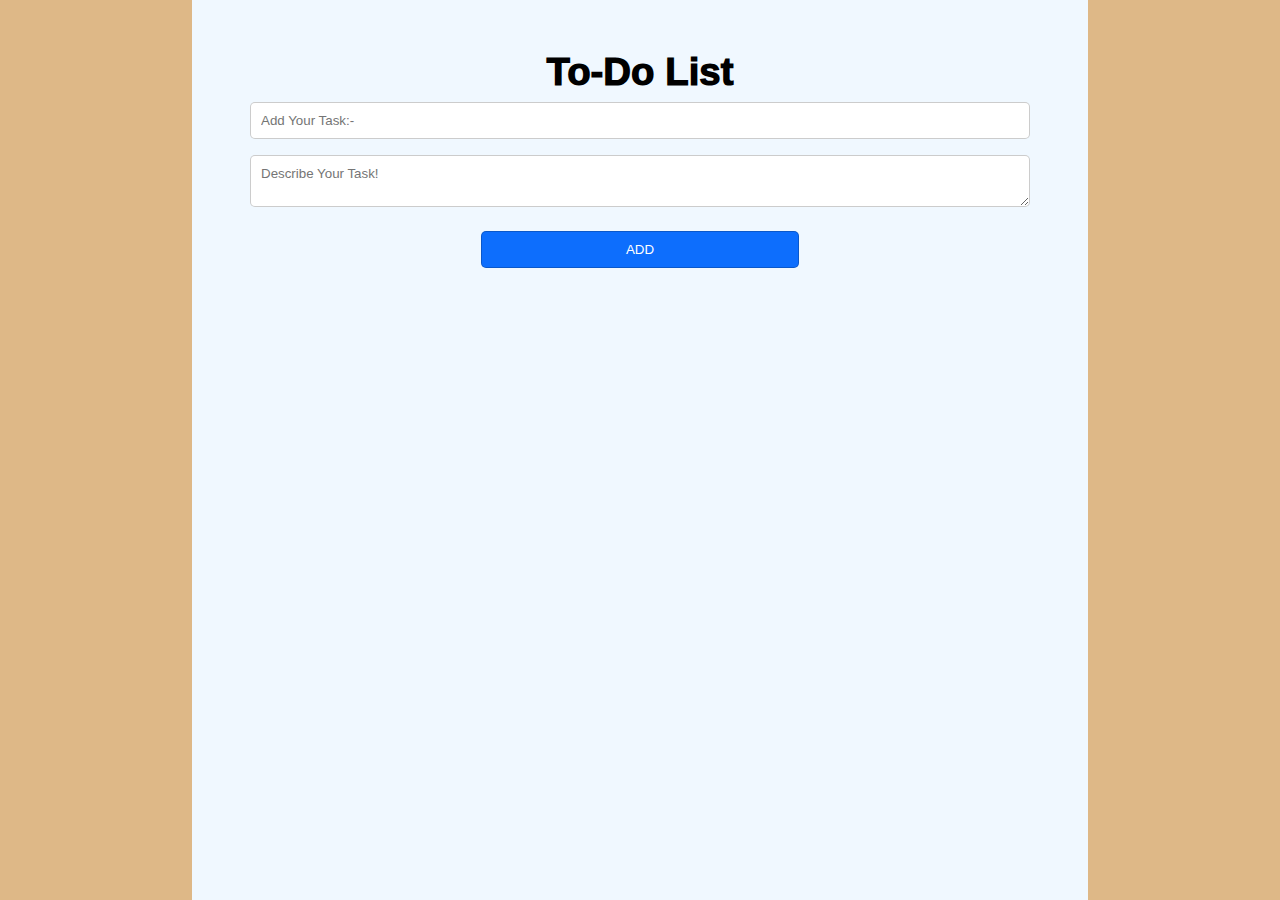
==== 12.html @ a38ff122 "Initial commit" ====
<!DOCTYPE html>
<html lang="en">
<head>
    <meta charset="UTF-8">
    <meta http-equiv="X-UA-Compatible" content="IE=edge">
    <meta name="viewport" content="width=device-width, initial-scale=1.0">
    <title>To-Do List</title>
</head>
<link rel="stylesheet" href="12.css">
<body>  
    
    <div class="container">
        <h1>To-Do List</h1>

        <form >
            <input type="text" id="title" placeholder="Add Your Task:- " required>

            <textarea  id="description" placeholder="Describe Your Task!" required></textarea>

            <button type="submit">ADD</button>
        </form>

        <!-- <div class="task">
            <div>
                <p>Title Here</p>
                <span>Description Here</span>
            </div>
            <button id="delete">--</button>
        </div> -->

    
    </div>
    
</body>
<script src="12.js"></script>
</html>
---- 12.css ----
*{
    margin: 0%;
    padding:0%;
}

body{
    background-color: burlywood;
}
h1{
    text-align: center;
    font: 1000 2.4rem sans-serif;
}
.container{
    background-color: aliceblue;
    width: 70%;
    margin: auto;
    min-height: 100vh;
    padding: 50px;
    box-sizing: border-box;
}

form{
    display: flex;
    flex-direction: column;
}

input,textarea,button{
    margin: 0.5rem;
    padding: 10px;
    border: 1px solid rgba(0,0,0,0.2);
    font: 100 1.1rem;
    border-radius: 5px;
    font-family: Tahoma, Geneva, Verdana, sans-serif;
    outline: none;
}

button{
    background-color: #0d6efd;
    color: #fff;
    font: 1000 1.2rem;
    width: 40%;
    margin: auto;
    margin-top: 1rem;
    transition: background-color .3s;
    cursor: pointer;
    margin-bottom: 1rem;
}

button:hover{
    background-color: #5693ef;
    transform: scale(1.01);
}



.task{
    margin: 2vmax;
    display: flex;
    font: 300 1.1rem sans-serif;
    padding: 30px;
    color: rgba(0,0,0,0.868);
    align-items: center;
}

.task > div{
    width: 80%;
    margin: 1rem;
}


.task span{
    color: rgb(134, 130, 130);
}

#delete{
    border-radius: 50%;
    width: 50px;
    height: 50px;
    font-size: 1.6rem;
}
#delete:hover{
background-color: crimson;
}
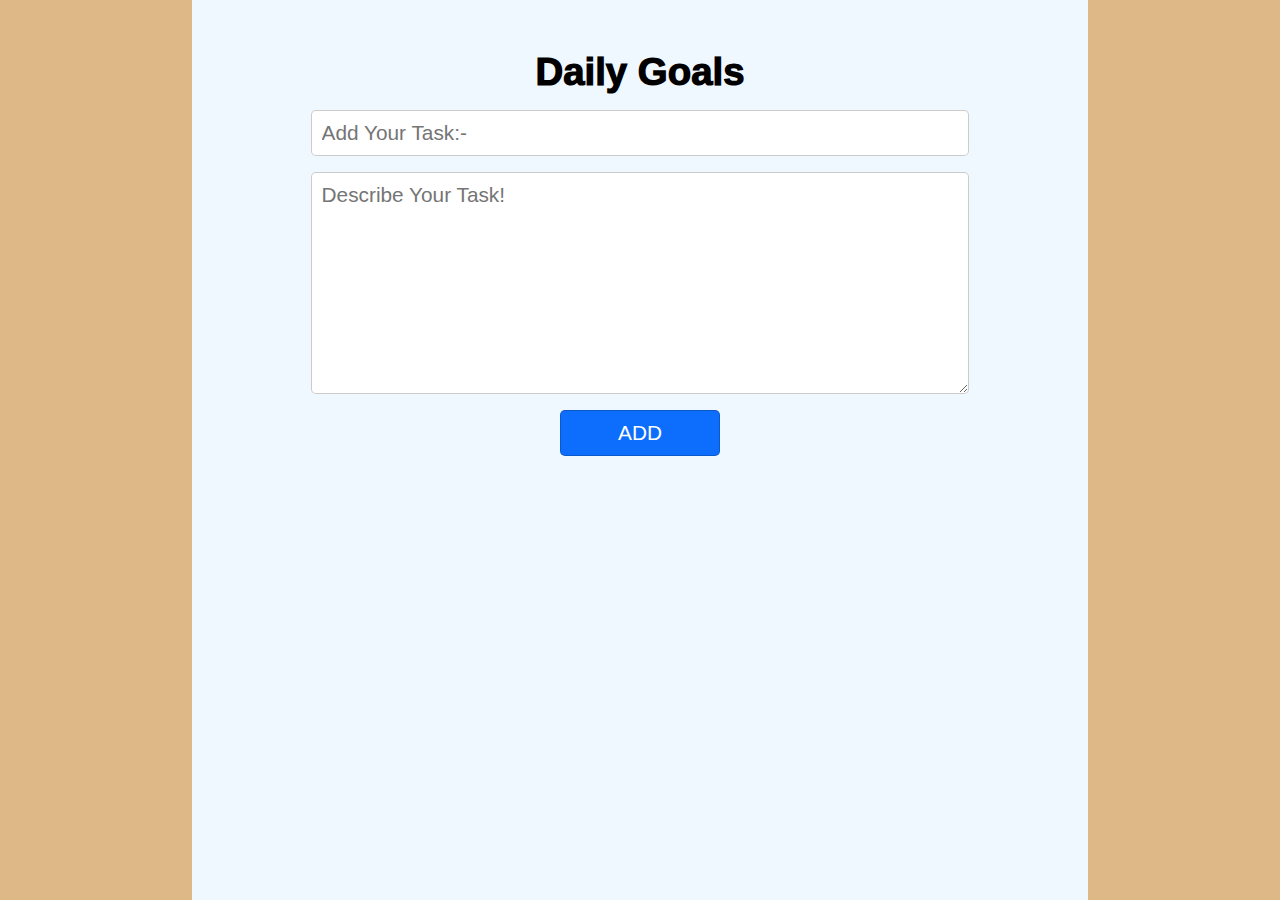
==== commit 5ac5c92e: "Final Commit" ====
--- a/12.html
+++ b/12.html
@@ -10,7 +10,7 @@
 <body>  
     
     <div class="container">
-        <h1>To-Do List</h1>
+        <h1>Daily Goals</h1>
 
         <form >
             <input type="text" id="title" placeholder="Add Your Task:- " required>
--- a/12.css
+++ b/12.css
@@ -25,20 +25,25 @@
 }
 
 input,textarea,button{
-    margin: 0.5rem;
+    margin: auto;
     padding: 10px;
     border: 1px solid rgba(0,0,0,0.2);
-    font: 100 1.1rem;
+    font-size: 1.3rem;
     border-radius: 5px;
     font-family: Tahoma, Geneva, Verdana, sans-serif;
     outline: none;
+    width: 80%;
+    margin-top: 1rem;
+}
+textarea{
+    min-height: 200px;
 }
 
 button{
     background-color: #0d6efd;
     color: #fff;
     font: 1000 1.2rem;
-    width: 40%;
+    width: 20%;
     margin: auto;
     margin-top: 1rem;
     transition: background-color .3s;
@@ -56,10 +61,11 @@
 .task{
     margin: 2vmax;
     display: flex;
-    font: 300 1.1rem sans-serif;
+    font: 700 1.35rem sans-serif;
     padding: 30px;
     color: rgba(0,0,0,0.868);
     align-items: center;
+    border: 3px solid rgba(0,0,0,0.2);
 }
 
 .task > div{
@@ -69,7 +75,8 @@
 
 
 .task span{
-    color: rgb(134, 130, 130);
+    font: 500 1.1rem Verdana;
+    color: rgb(64, 62, 62);
 }
 
 #delete{
